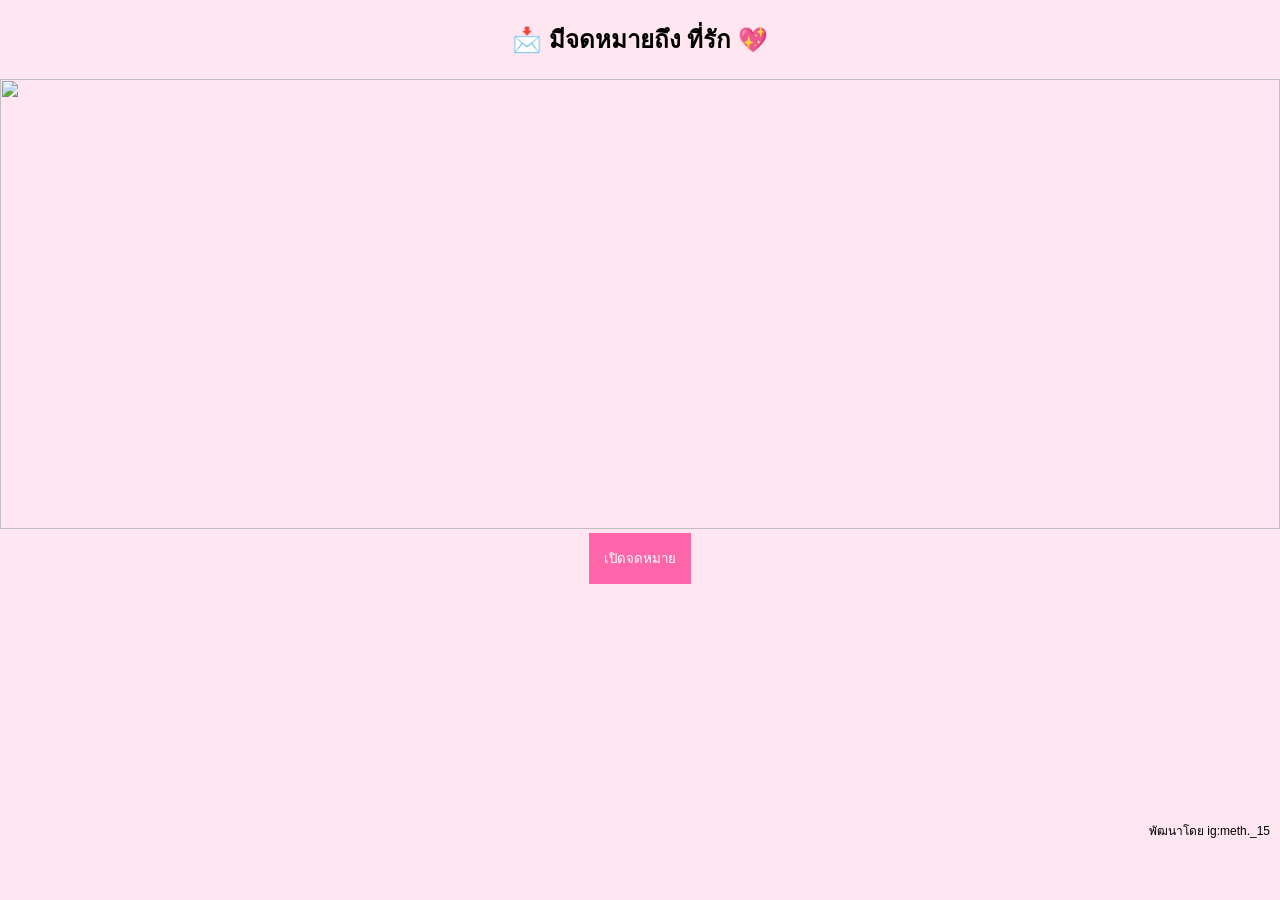
==== Index.html @ 74613f77 "Create Index.html" ====
<!DOCTYPE html>
<html lang="th">
<head>
<meta charset="UTF-8">
<meta name="viewport" content="width=device-width, initial-scale=1.0">
<title>💌</title>

<style>
body { margin:0; font-family:Arial; background:#ffe6f0; }

.full {
    width:100%;
    height:50vh;
    object-fit:cover;
}

.chat-box {
    height:65vh;
    overflow-y:auto;
    padding:10px;
}

.msg {
    padding:10px;
    margin:5px;
    border-radius:10px;
    max-width:70%;
}

.me { background:#ffb3d9; margin-left:auto; }
.ai { background:#fff; }

.input-box {
    position:fixed;
    bottom:0;
    width:100%;
    display:flex;
}

input {
    flex:1;
    padding:15px;
    border:none;
}

button {
    padding:15px;
    border:none;
    background:#ff66aa;
    color:white;
}

.credit {
    position:fixed;
    bottom:60px;
    right:10px;
    font-size:12px;
}
</style>
</head>

<body>

<div id="app"></div>
<div class="credit">พัฒนาโดย ig:meth._15</div>

<script>
const name = "ที่รัก 💖";

// ---------- หน้าแรก ----------
function start(){
    app.innerHTML = `
        <h2 style="text-align:center">📩 มีจดหมายถึง ${name}</h2>
        <img src="outside.jpg" class="full">
        <div style="text-align:center">
            <button onclick="openLetter()">เปิดจดหมาย</button>
        </div>
    `;
}

// ---------- เปิด ----------
function openLetter(){
    app.innerHTML = `
        <h2 style="text-align:center">ขอโทษนะ ${name} 💗</h2>
        <img src="inside.jpg" class="full">
        <div style="text-align:center">
            <button onclick="chat()">เริ่มคุย 💬</button>
        </div>
    `;
}

// ---------- แชท ----------
let mood = 0; // 😡 → 😳 → 💖

function chat(){
    document.body.innerHTML = `
        <div class="chat-box" id="chat"></div>

        <div class="input-box">
            <input id="input" placeholder="พิมพ์ง้อ...">
            <button onclick="send()">ส่ง</button>
        </div>

        <div class="credit">พัฒนาโดย ig:meth._15</div>
    `;

    // 🎵 เพลง
    let iframe=document.createElement("iframe");
    iframe.src="https://www.youtube.com/embed/a_idHhd77es?autoplay=1&mute=1";
    iframe.style.display="none";
    document.body.appendChild(iframe);

    addMsg("ยังงอนอยู่นะ 😤", "ai");
}

// ---------- เพิ่มข้อความ ----------
function addMsg(text,cls){
    let div=document.createElement("div");
    div.className="msg "+cls;
    div.innerText=text;
    chat.appendChild(div);
    chat.scrollTop = chat.scrollHeight;
}

// ---------- ส่ง ----------
function send(){
    let text=input.value;
    if(!text) return;

    addMsg(text,"me");
    input.value="";

    setTimeout(()=>{
        let reply = aiReply(text);
        addMsg(reply,"ai");
    },500);
}

// ---------- AI ----------
function aiReply(msg){
    msg = msg.toLowerCase();

    // 💔 งอน
    if(mood === 0){
        if(msg.includes("ขอโทษ") || msg.includes("ง้อ")){
            mood = 1;
            return "ก็...เริ่มดีขึ้นนิดนึง 😒";
        }
        return "ยังไม่หายงอน 😤";
    }

    // 😳 ใจอ่อน
    if(mood === 1){
        if(msg.includes("รัก") || msg.includes("คิดถึง")){
            mood = 2;
            return "ก็...ใจอ่อนแล้วก็ได้ 💕";
        }
        return "ง้ออีกหน่อยสิ 🥺";
    }

    // 💖 ให้อภัย
    if(mood === 2){
        return ["โอเค หายงอนแล้ว 💖","รักเหมือนกันนะ 😳","ยอมแล้วก็ได้ 😆"]
        [Math.floor(Math.random()*3)];
    }

    return "อืม...";
}

// ---------- เริ่ม ----------
start();
</script>

</body>
</html>
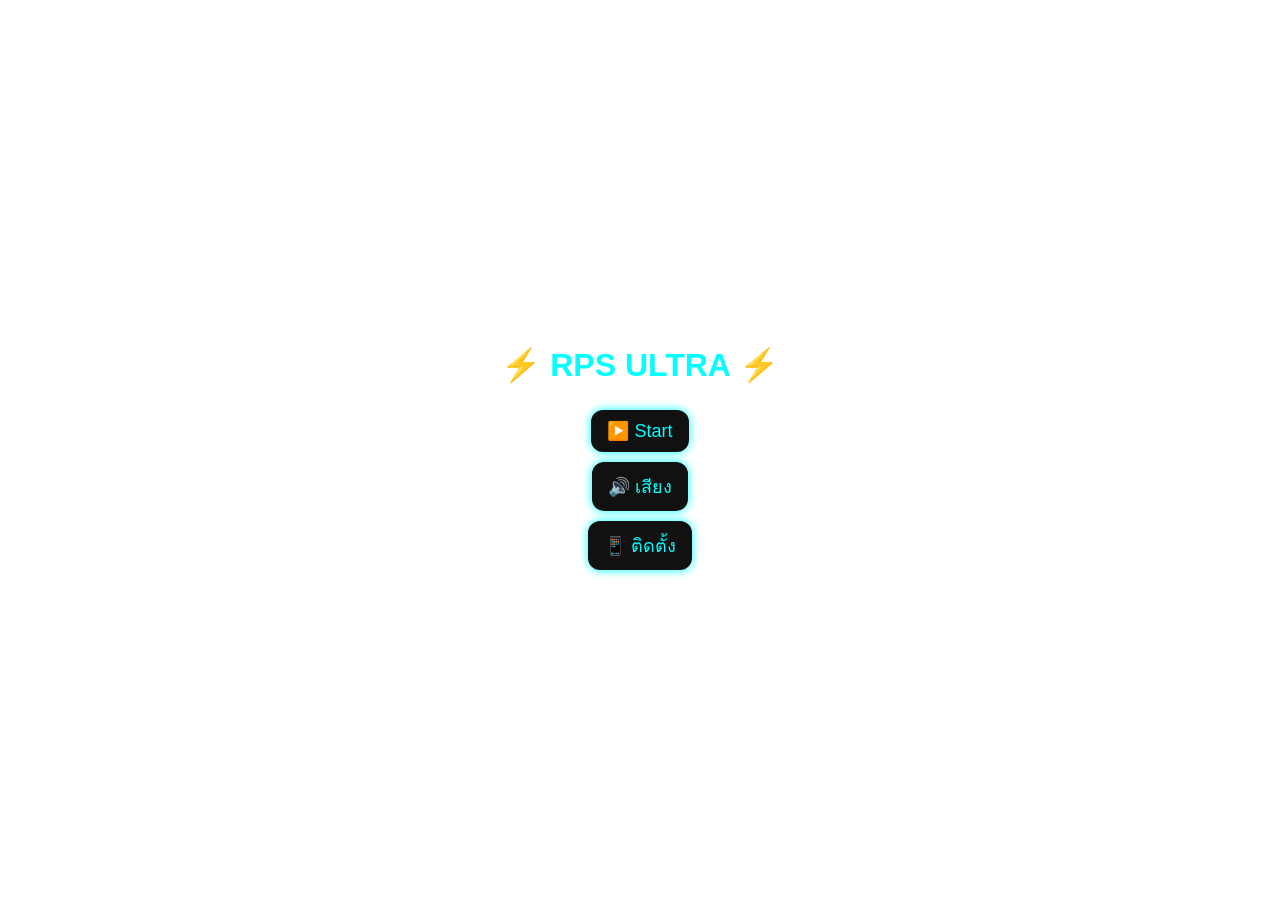
==== commit 88bfe108: "Update Index.html" ====
--- a/Index.html
+++ b/Index.html
@@ -1,174 +1,181 @@
 <!DOCTYPE html>
 <html lang="th">
 <head>
-<meta charset="UTF-8">
 <meta name="viewport" content="width=device-width, initial-scale=1.0">
-<title>💌</title>
+<title>RPS ULTRA</title>
+
+<link rel="manifest" href="manifest.json">
 
 <style>
-body { margin:0; font-family:Arial; background:#ffe6f0; }
-
-.full {
-    width:100%;
-    height:50vh;
-    object-fit:cover;
+body{
+  margin:0;
+  font-family:Arial;
+  background: radial-gradient(circle,#000,#020024);
+  color:#0ff;
+  text-align:center;
 }
 
-.chat-box {
-    height:65vh;
-    overflow-y:auto;
-    padding:10px;
+/* MENU */
+#menu{
+  position:fixed;
+  inset:0;
+  display:flex;
+  flex-direction:column;
+  justify-content:center;
+  align-items:center;
 }
 
-.msg {
-    padding:10px;
-    margin:5px;
-    border-radius:10px;
-    max-width:70%;
+#game{ display:none; }
+
+button{
+  font-size:18px;
+  padding:10px 16px;
+  margin:5px;
+  border-radius:12px;
+  border:none;
+  background:#111;
+  color:#0ff;
+  box-shadow:0 0 10px #0ff;
 }
 
-.me { background:#ffb3d9; margin-left:auto; }
-.ai { background:#fff; }
+/* hand 3D */
+#hand{
+  font-size:90px;
+  margin:20px;
+  transform:rotateY(0deg);
+  transition:0.6s;
+}
+.spin{ transform:rotateY(720deg); }
 
-.input-box {
-    position:fixed;
-    bottom:0;
-    width:100%;
-    display:flex;
-}
-
-input {
-    flex:1;
-    padding:15px;
-    border:none;
-}
-
-button {
-    padding:15px;
-    border:none;
-    background:#ff66aa;
-    color:white;
-}
-
-.credit {
-    position:fixed;
-    bottom:60px;
-    right:10px;
-    font-size:12px;
-}
 </style>
 </head>
 
 <body>
 
-<div id="app"></div>
-<div class="credit">พัฒนาโดย ig:meth._15</div>
+<div id="menu">
+  <h1>⚡ RPS ULTRA ⚡</h1>
+  <button onclick="startGame()">▶️ Start</button>
+  <button onclick="toggleSound()">🔊 เสียง</button>
+  <button onclick="installApp()">📱 ติดตั้ง</button>
+</div>
+
+<div id="game">
+  <h2 id="count">3</h2>
+  <div id="hand">❔</div>
+
+  <button onclick="pick('rock')">✊</button>
+  <button onclick="pick('paper')">✋</button>
+  <button onclick="pick('scissors')">✌️</button>
+</div>
+
+<audio id="beep" src="https://actions.google.com/sounds/v1/alarms/beep_short.ogg"></audio>
+<audio id="boom" src="https://actions.google.com/sounds/v1/explosions/explosion.ogg"></audio>
 
 <script>
-const name = "ที่รัก 💖";
+let choice=null, ready=false, revealed=false;
+let soundOn=true;
 
-// ---------- หน้าแรก ----------
-function start(){
-    app.innerHTML = `
-        <h2 style="text-align:center">📩 มีจดหมายถึง ${name}</h2>
-        <img src="outside.jpg" class="full">
-        <div style="text-align:center">
-            <button onclick="openLetter()">เปิดจดหมาย</button>
-        </div>
-    `;
+// start
+function startGame(){
+  menu.style.display="none";
+  game.style.display="block";
+  start();
 }
 
-// ---------- เปิด ----------
-function openLetter(){
-    app.innerHTML = `
-        <h2 style="text-align:center">ขอโทษนะ ${name} 💗</h2>
-        <img src="inside.jpg" class="full">
-        <div style="text-align:center">
-            <button onclick="chat()">เริ่มคุย 💬</button>
-        </div>
-    `;
+function toggleSound(){
+  soundOn=!soundOn;
+  alert(soundOn?"🔊 เปิดเสียง":"🔇 ปิดเสียง");
 }
 
-// ---------- แชท ----------
-let mood = 0; // 😡 → 😳 → 💖
+// game loop
+function start(){
+  choice=null; ready=false; revealed=false;
 
-function chat(){
-    document.body.innerHTML = `
-        <div class="chat-box" id="chat"></div>
+  let t=3;
+  const loop=setInterval(()=>{
+    count.innerText=t;
+    play("beep");
+    t--;
 
-        <div class="input-box">
-            <input id="input" placeholder="พิมพ์ง้อ...">
-            <button onclick="send()">ส่ง</button>
-        </div>
-
-        <div class="credit">พัฒนาโดย ig:meth._15</div>
-    `;
-
-    // 🎵 เพลง
-    let iframe=document.createElement("iframe");
-    iframe.src="https://www.youtube.com/embed/a_idHhd77es?autoplay=1&mute=1";
-    iframe.style.display="none";
-    document.body.appendChild(iframe);
-
-    addMsg("ยังงอนอยู่นะ 😤", "ai");
+    if(t<0){
+      clearInterval(loop);
+      count.innerText="GO!";
+      ready=true;
+    }
+  },1000);
 }
 
-// ---------- เพิ่มข้อความ ----------
-function addMsg(text,cls){
-    let div=document.createElement("div");
-    div.className="msg "+cls;
-    div.innerText=text;
-    chat.appendChild(div);
-    chat.scrollTop = chat.scrollHeight;
+function pick(c){
+  if(choice) return;
+  choice=c;
 }
 
-// ---------- ส่ง ----------
-function send(){
-    let text=input.value;
-    if(!text) return;
+// 📲 เขย่าเบาๆติด
+let last=0;
+window.addEventListener("devicemotion",(e)=>{
+  if(!ready || revealed) return;
 
-    addMsg(text,"me");
-    input.value="";
+  const a=e.accelerationIncludingGravity;
+  const total=Math.abs(a.x)+Math.abs(a.y)+Math.abs(a.z);
+  const now=Date.now();
 
-    setTimeout(()=>{
-        let reply = aiReply(text);
-        addMsg(reply,"ai");
-    },500);
+  if(total>10 && now-last>300){
+    last=now;
+    reveal();
+  }
+});
+
+// tap fallback
+document.body.addEventListener("click",()=>{
+  if(ready) reveal();
+});
+
+// reveal
+function reveal(){
+  if(revealed) return;
+  revealed=true;
+
+  hand.innerText=choice?emoji(choice):"❌";
+  hand.classList.add("spin");
+
+  play("boom");
+
+  setTimeout(()=>{
+    hand.classList.remove("spin");
+    start();
+  },3000);
 }
 
-// ---------- AI ----------
-function aiReply(msg){
-    msg = msg.toLowerCase();
-
-    // 💔 งอน
-    if(mood === 0){
-        if(msg.includes("ขอโทษ") || msg.includes("ง้อ")){
-            mood = 1;
-            return "ก็...เริ่มดีขึ้นนิดนึง 😒";
-        }
-        return "ยังไม่หายงอน 😤";
-    }
-
-    // 😳 ใจอ่อน
-    if(mood === 1){
-        if(msg.includes("รัก") || msg.includes("คิดถึง")){
-            mood = 2;
-            return "ก็...ใจอ่อนแล้วก็ได้ 💕";
-        }
-        return "ง้ออีกหน่อยสิ 🥺";
-    }
-
-    // 💖 ให้อภัย
-    if(mood === 2){
-        return ["โอเค หายงอนแล้ว 💖","รักเหมือนกันนะ 😳","ยอมแล้วก็ได้ 😆"]
-        [Math.floor(Math.random()*3)];
-    }
-
-    return "อืม...";
+function emoji(c){
+  return c==="rock"?"✊":c==="paper"?"✋":"✌️";
 }
 
-// ---------- เริ่ม ----------
-start();
+function play(id){
+  if(!soundOn) return;
+  const s=document.getElementById(id);
+  s.currentTime=0;
+  s.play();
+}
+
+// PWA install
+let deferredPrompt;
+window.addEventListener("beforeinstallprompt",(e)=>{
+  e.preventDefault();
+  deferredPrompt=e;
+});
+
+function installApp(){
+  if(deferredPrompt){
+    deferredPrompt.prompt();
+  }else{
+    alert("เพิ่มไปหน้าจอหลักได้จาก browser");
+  }
+}
+
+// service worker
+if("serviceWorker" in navigator){
+  navigator.serviceWorker.register("sw.js");
+}
 </script>
 
 </body>
